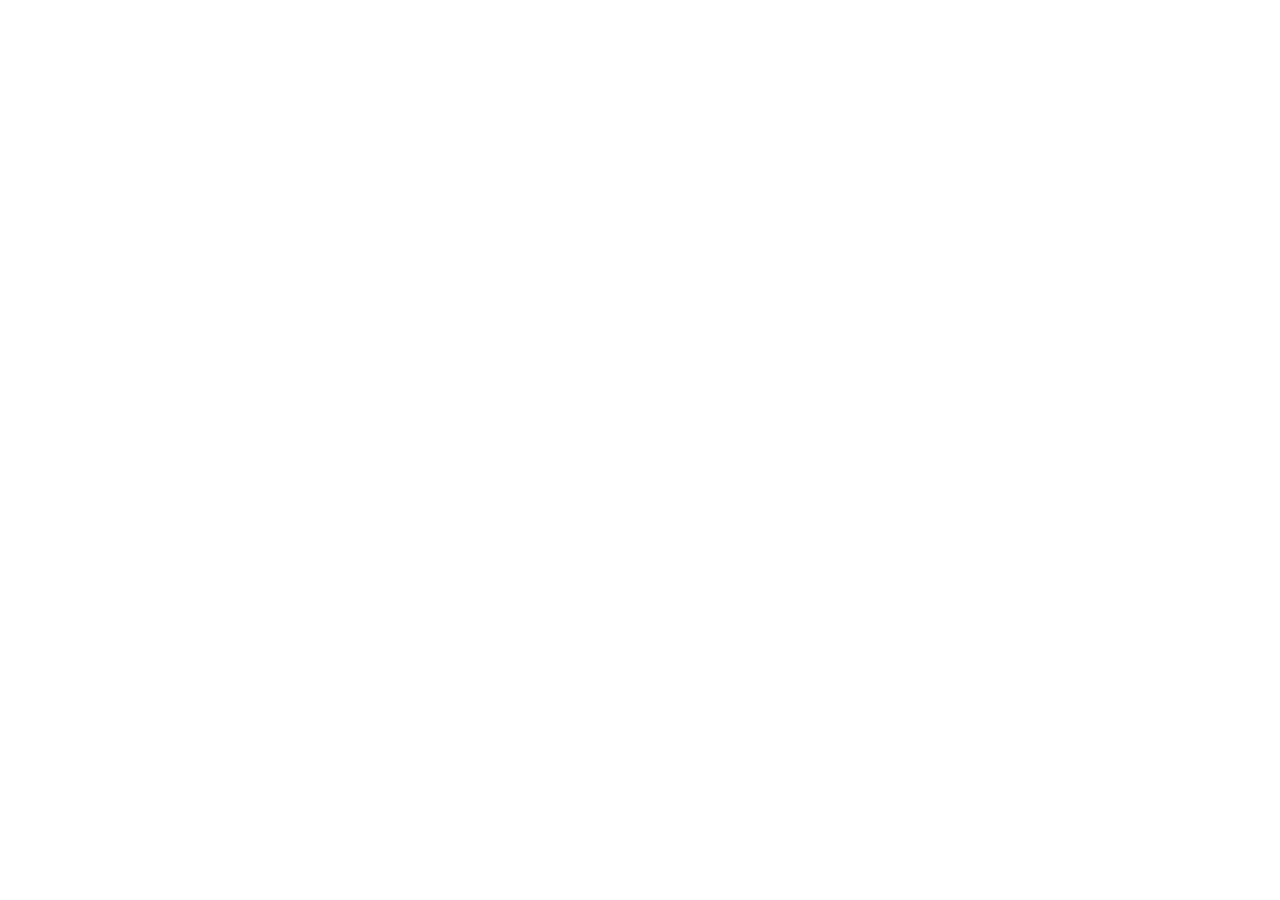
==== index.html @ c594e6f9 "Learned new concepts in js" ====
<!DOCTYPE html>
<html lang="en">
<head>
    <meta charset="UTF-8">
    <meta name="viewport" content="width=device-width, initial-scale=1.0">
    <title>Document</title>
    <script src="Functions-and-Timers/setTimeoutfn.js" defer></script>
</head>
<body>
    
</body>
</html>
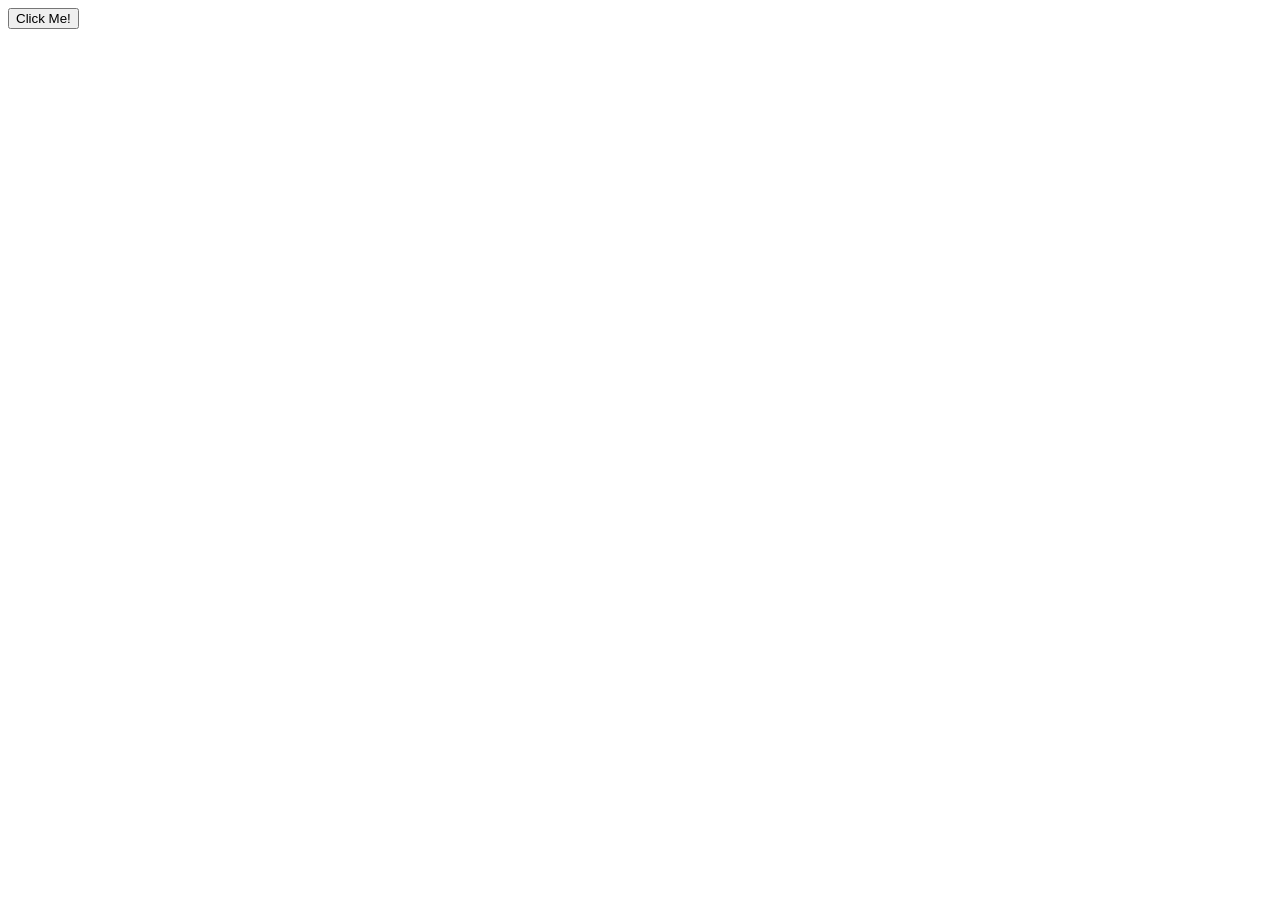
==== commit 4d9b26ce: "Practiced" ====
--- a/index.html
+++ b/index.html
@@ -4,9 +4,14 @@
     <meta charset="UTF-8">
     <meta name="viewport" content="width=device-width, initial-scale=1.0">
     <title>Document</title>
-    <script src="Functions-and-Timers/setTimeoutfn.js" defer></script>
 </head>
+
 <body>
-    
+
+    <div id="parent">
+        <button id="btn">Click Me!</button>
+    </div>
+
+    <script src="app.js"></script>
 </body>
 </html>
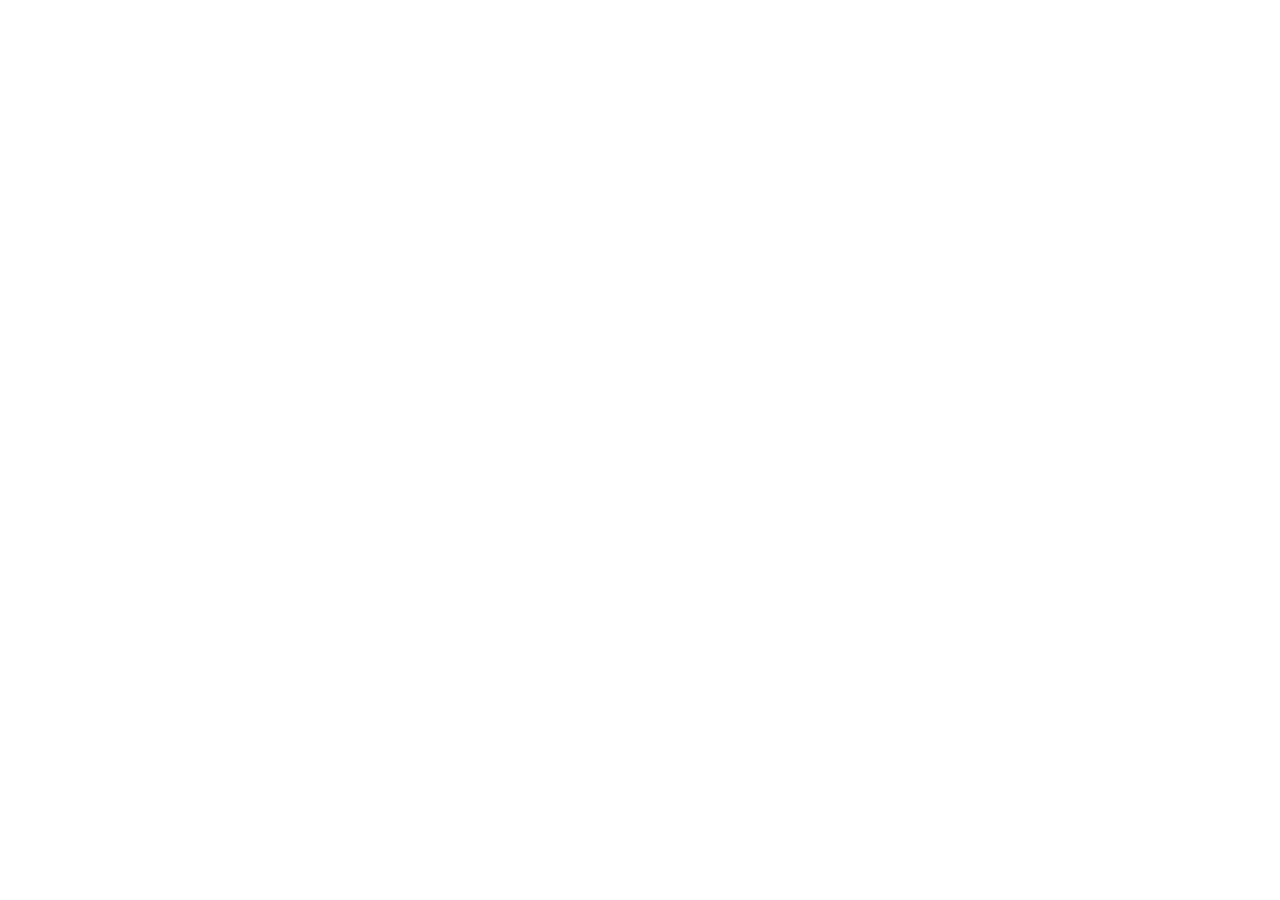
==== commit 36402471: "Practiced" ====
--- a/index.html
+++ b/index.html
@@ -8,9 +8,12 @@
 
 <body>
 
-    <div id="parent">
-        <button id="btn">Click Me!</button>
-    </div>
+   <!-- <ul id="fruits">
+    <li>Apple</li>
+    <li>Mango</li>
+    <li>Banana</li>
+    <li>Orange</li>
+   </ul> -->
 
     <script src="app.js"></script>
 </body>
